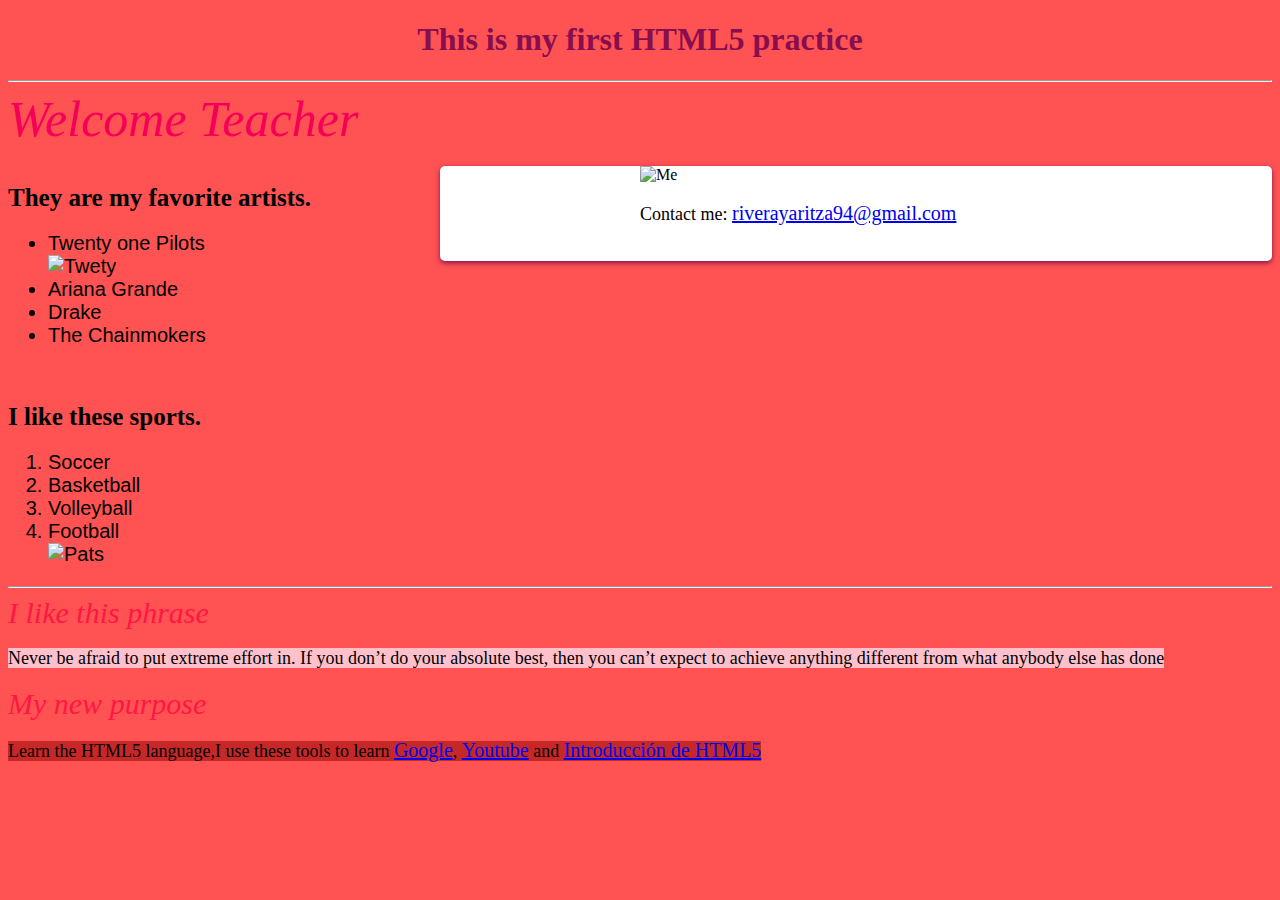
==== 8PRACTICAS/Exercise1/index.html @ f4691626 "inicial commit" ====
<!DOCTYPE html>
<html lang="en">
<head>
  <meta charset="UTF-8"> 
  <link rel ="stylesheet" href = "css/style.css">
  <title>HTML Beginner Yaritza Rivera Galaviz</title>
  <link rel="stylesheet" href="css/style.css">
  </head>
  <body>
<h1> This is my first HTML5 practice </h1>
<hr>
<section>
   <i id="cursiva">Welcome Teacher</i>
   <br><br>
   <aside>
  <img src="https://scontent.felp1-1.fna.fbcdn.net/v/t1.0-9/13612350_1085671688168293_2978600525020625711_n.jpg?oh=5988cdf702f6c339d2613b6f98c491cc&oe=592E6C15" width="500" height="500" alt="Me">
  <p>Contact me: <a href="mailto:riverayaritza94@gmail.com">riverayaritza94@gmail.com</a></p>
  <br>
</aside>
  <p><strong>They are my favorite artists.</strong></p>
  <ul>
    <li>Twenty one Pilots</li> 
    <img src="http://www.twentyonepilots.com/sites/g/files/g2000004896/f/styles/large/public/201505/blurryface800_0.jpg?itok=Qj1hy2yd" width="200" height="200" alt="Twety">
    <li>Ariana Grande</li>
    <li>Drake</li>
    <li>The Chainmokers</li>
  </ul>
  </section>
  <br>

  <section>
<p><strong>I like these sports.</strong></p>
  <ol>
  	<li>Soccer</li>
  	<li>Basketball</li>
  	<li>Volleyball</li>
  	<li>Football</li> <img src="http://i0.wp.com/www.enterate.mx/wp-content/uploads/2015/12/whoarethepatriots.jpg?resize=300%2C200" width="200" height="200" alt="Pats">
</ol>
</section>
  <hr>
<i id="cursiva1">I like this phrase</i>
<p> <mark id="first"> Never be afraid to put extreme effort in. If you don’t do your absolute best, then you can’t expect to achieve anything different from what anybody else has done</mark></p>

<i id="cursiva1">My new purpose</i>
<p><mark id="second"> Learn the HTML5 language,I use these tools to learn  <a href="https://google.com" target="_blank">Google</a>, <a href="https://www.youtube.com/?gl=MX&hl=es-419" target="_blank">Youtube</a> and  <a href="https://www.w3schools.com" target="_blank">Introducción de HTML5</a></mark></p>
  </body>
  </html>
---- 8PRACTICAS/Exercise1/css/style.css ----
body{
	background-color: #ff5252 ;	
}

h1{
	text-align:center;
	color:#880e4f ;

}

#cursiva{
    text-align:center;
	font-size: 50px;
	color:#f50057 ;
}

#cursiva1{
    text-align:center;
	font-size: 30px;
	color:#ff1744;
}


strong{
	font-size: 25px;
}

ul{
	font-family: arial;
	font-size: 20px;

}

ol{
	font-family: arial;
	font-size: 20px;
}

a{
	font-style: arial;
	font-size: 20px;
}

p{
	font-style: arial;
	font-size: 18px;
	font-color: white;
}
aside
{
    float: right;
    width: 50%;
    box-shadow: 0px 2px 5px #880e4f ;
    background-color:white;
    border-radius: 5px;
    padding-left: 200px;
}

#first{
	background-color: pink;
}

#second{
	background-color: #c62828;
}
---- 8PRACTICAS/Exercise1/css/style.css ----
body{
	background-color: #ff5252 ;	
}

h1{
	text-align:center;
	color:#880e4f ;

}

#cursiva{
    text-align:center;
	font-size: 50px;
	color:#f50057 ;
}

#cursiva1{
    text-align:center;
	font-size: 30px;
	color:#ff1744;
}


strong{
	font-size: 25px;
}

ul{
	font-family: arial;
	font-size: 20px;

}

ol{
	font-family: arial;
	font-size: 20px;
}

a{
	font-style: arial;
	font-size: 20px;
}

p{
	font-style: arial;
	font-size: 18px;
	font-color: white;
}
aside
{
    float: right;
    width: 50%;
    box-shadow: 0px 2px 5px #880e4f ;
    background-color:white;
    border-radius: 5px;
    padding-left: 200px;
}

#first{
	background-color: pink;
}

#second{
	background-color: #c62828;
}
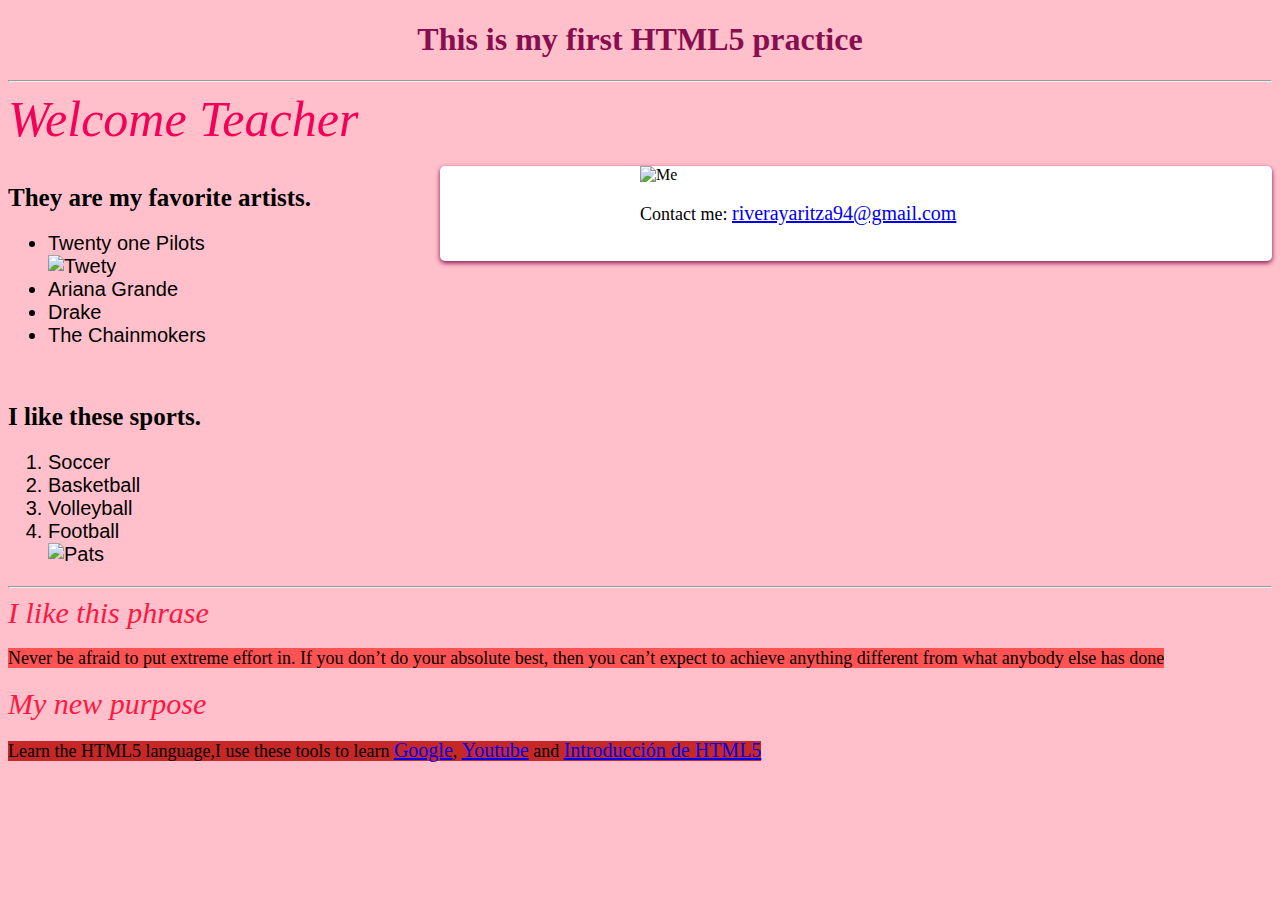
==== commit beee128a: "four commit" ====
--- a/8PRACTICAS/Exercise1/index.html
+++ b/8PRACTICAS/Exercise1/index.html
@@ -5,18 +5,18 @@
   <link rel ="stylesheet" href = "css/style.css">
   <title>HTML Beginner Yaritza Rivera Galaviz</title>
   <link rel="stylesheet" href="css/style.css">
-  </head>
-  <body>
-<h1> This is my first HTML5 practice </h1>
-<hr>
-<section>
+</head>
+<body>
+  <h1> This is my first HTML5 practice </h1>
+  <hr>
+  <section>
    <i id="cursiva">Welcome Teacher</i>
    <br><br>
    <aside>
-  <img src="https://scontent.felp1-1.fna.fbcdn.net/v/t1.0-9/13612350_1085671688168293_2978600525020625711_n.jpg?oh=5988cdf702f6c339d2613b6f98c491cc&oe=592E6C15" width="500" height="500" alt="Me">
-  <p>Contact me: <a href="mailto:riverayaritza94@gmail.com">riverayaritza94@gmail.com</a></p>
-  <br>
-</aside>
+    <img src="https://scontent.felp1-1.fna.fbcdn.net/v/t1.0-9/13612350_1085671688168293_2978600525020625711_n.jpg?oh=5988cdf702f6c339d2613b6f98c491cc&oe=592E6C15" width="500" height="500" alt="Me">
+    <p>Contact me: <a href="mailto:riverayaritza94@gmail.com">riverayaritza94@gmail.com</a></p>
+    <br>
+  </aside>
   <p><strong>They are my favorite artists.</strong></p>
   <ul>
     <li>Twenty one Pilots</li> 
@@ -25,23 +25,23 @@
     <li>Drake</li>
     <li>The Chainmokers</li>
   </ul>
-  </section>
-  <br>
+</section>
+<br>
 
-  <section>
-<p><strong>I like these sports.</strong></p>
+<section>
+  <p><strong>I like these sports.</strong></p>
   <ol>
   	<li>Soccer</li>
   	<li>Basketball</li>
   	<li>Volleyball</li>
   	<li>Football</li> <img src="http://i0.wp.com/www.enterate.mx/wp-content/uploads/2015/12/whoarethepatriots.jpg?resize=300%2C200" width="200" height="200" alt="Pats">
-</ol>
+  </ol>
 </section>
-  <hr>
+<hr>
 <i id="cursiva1">I like this phrase</i>
 <p> <mark id="first"> Never be afraid to put extreme effort in. If you don’t do your absolute best, then you can’t expect to achieve anything different from what anybody else has done</mark></p>
 
 <i id="cursiva1">My new purpose</i>
 <p><mark id="second"> Learn the HTML5 language,I use these tools to learn  <a href="https://google.com" target="_blank">Google</a>, <a href="https://www.youtube.com/?gl=MX&hl=es-419" target="_blank">Youtube</a> and  <a href="https://www.w3schools.com" target="_blank">Introducción de HTML5</a></mark></p>
-  </body>
-  </html>
+</body>
+</html>
--- a/8PRACTICAS/Exercise1/css/style.css
+++ b/8PRACTICAS/Exercise1/css/style.css
@@ -1,5 +1,5 @@
 body{
-	background-color: #ff5252 ;	
+	background-color: pink;	
 }
 
 h1{
@@ -9,13 +9,13 @@
 }
 
 #cursiva{
-    text-align:center;
+	text-align:center;
 	font-size: 50px;
 	color:#f50057 ;
 }
 
 #cursiva1{
-    text-align:center;
+	text-align:center;
 	font-size: 30px;
 	color:#ff1744;
 }
@@ -48,16 +48,16 @@
 }
 aside
 {
-    float: right;
-    width: 50%;
-    box-shadow: 0px 2px 5px #880e4f ;
-    background-color:white;
-    border-radius: 5px;
-    padding-left: 200px;
+	float: right;
+	width: 50%;
+	box-shadow: 0px 2px 5px #880e4f ;
+	background-color:white;
+	border-radius: 5px;
+	padding-left: 200px;
 }
 
 #first{
-	background-color: pink;
+	background-color: #ff5252;
 }
 
 #second{
--- a/8PRACTICAS/Exercise1/css/style.css
+++ b/8PRACTICAS/Exercise1/css/style.css
@@ -1,5 +1,5 @@
 body{
-	background-color: #ff5252 ;	
+	background-color: pink;	
 }
 
 h1{
@@ -9,13 +9,13 @@
 }
 
 #cursiva{
-    text-align:center;
+	text-align:center;
 	font-size: 50px;
 	color:#f50057 ;
 }
 
 #cursiva1{
-    text-align:center;
+	text-align:center;
 	font-size: 30px;
 	color:#ff1744;
 }
@@ -48,16 +48,16 @@
 }
 aside
 {
-    float: right;
-    width: 50%;
-    box-shadow: 0px 2px 5px #880e4f ;
-    background-color:white;
-    border-radius: 5px;
-    padding-left: 200px;
+	float: right;
+	width: 50%;
+	box-shadow: 0px 2px 5px #880e4f ;
+	background-color:white;
+	border-radius: 5px;
+	padding-left: 200px;
 }
 
 #first{
-	background-color: pink;
+	background-color: #ff5252;
 }
 
 #second{
